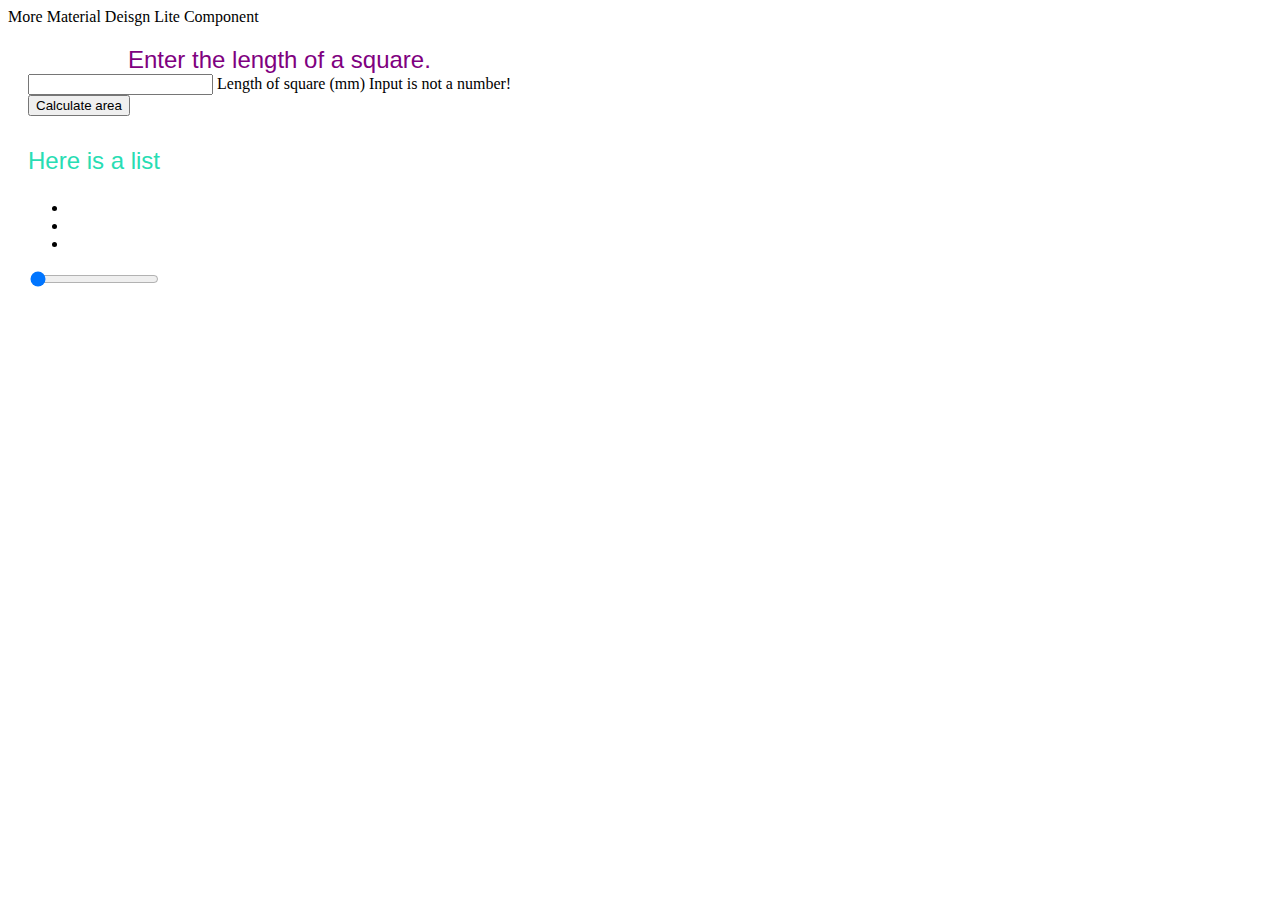
==== index2.html @ 6fbd2311 "added second webpage" ====
<!DOCTYPE html>
<!-- ICD2O-Unit1-05-HTML-MDL -->
<html lang="en-ca">
<head>
  <meta charset="utf-8" />
  <meta name="description" content="My second webpage, with MDL" />
  <meta name="keywords" content="mths, ICD2O" />
  <meta name="author" content="Hai Tran " />
  <meta name="viewport" content="width=device-width, initial-scale=1.0" />
  <link rel="stylesheet" href="https://fonts.googleapis.com/icon?family=Material+Icons" />
  <link rel="stylesheet" href="https://code.getmdl.io/1.3.0/material.orange-yellow.min.css" />
  <link rel="stylesheet" href="./css/style2.css" />
  <title>My second webpage, with MDL</title>
  </head>
  <body>
    <script defer src="https://code.getmdl.io/1.3.0/material.min.js"></script>
    <div class="mdl-layout mdl-js-layout mdl-layout--fixed-header">
      <header class="mdl-layout__header">
        <div class="mdl-layout__header-row">
          <span class="mdl-layout-title">More Material Deisgn Lite Component</span>
        </div>
      </header>
      <main class="mdl-layout__content">
        <div class="page-content">
          Enter the length of a square.
        </div>
          <!-- Numeric Textfield with Floating Label -->
          <form action="#">
            <div class="mdl-textfield mdl-js-textfield mdl-textfield--floating-label">
              <input class="mdl-textfield__input" type="text" pattern="-?[0-9]*(\.[0-9]+)?" id="sample4">
              <label class="mdl-textfield__label" for="sample4">Length of square (mm)</label>
              <span class="mdl-textfield__error">Input is not a number!</span>
            </div>
          </form>
          <!-- Flat button with ripple -->
          <button class="mdl-button mdl-js-button mdl-js-ripple-effect">
            Calculate area
          </button>
    <p>Here is a list</p>
    <ul>
      <li></li>
      <li></li>
      <li></li>
    </ul>
    <!-- Default Slider -->
    <input class="mdl-slider mdl-js-slider" type="range" min="0" max="100" value="0" tabindex="0">
        </main>
      </div>
    </body>
  </html>
---- css/style2.css ----
/* Created by: Hai Tran
* Created on: Feb 22 2024
* This file contains the CSS for index2.html
*/

.page-content {
  padding-left: 100px;
  color:purple;
  font-family: Helvetica, Arial, sans-serif;
  font-size: 1.5rem;
}

.mdl-layout__header-row {
  align-items: center;
  justify-content: center;
}

.mdl-layout__content {
  padding-left: 15pt;
  padding-right: 15pt;
  padding-top: 15pt;
}

.mdl-textfield__input {
  color: rgb(255 0 0);
}

body {
  background-color: #ffffff;
}

p {
  color: rgb(40, 221, 179);
  font-family: Helvetica, Arial, sans-serif;
  font-size: 1.5rem;
  padding-top: 5pt;
}
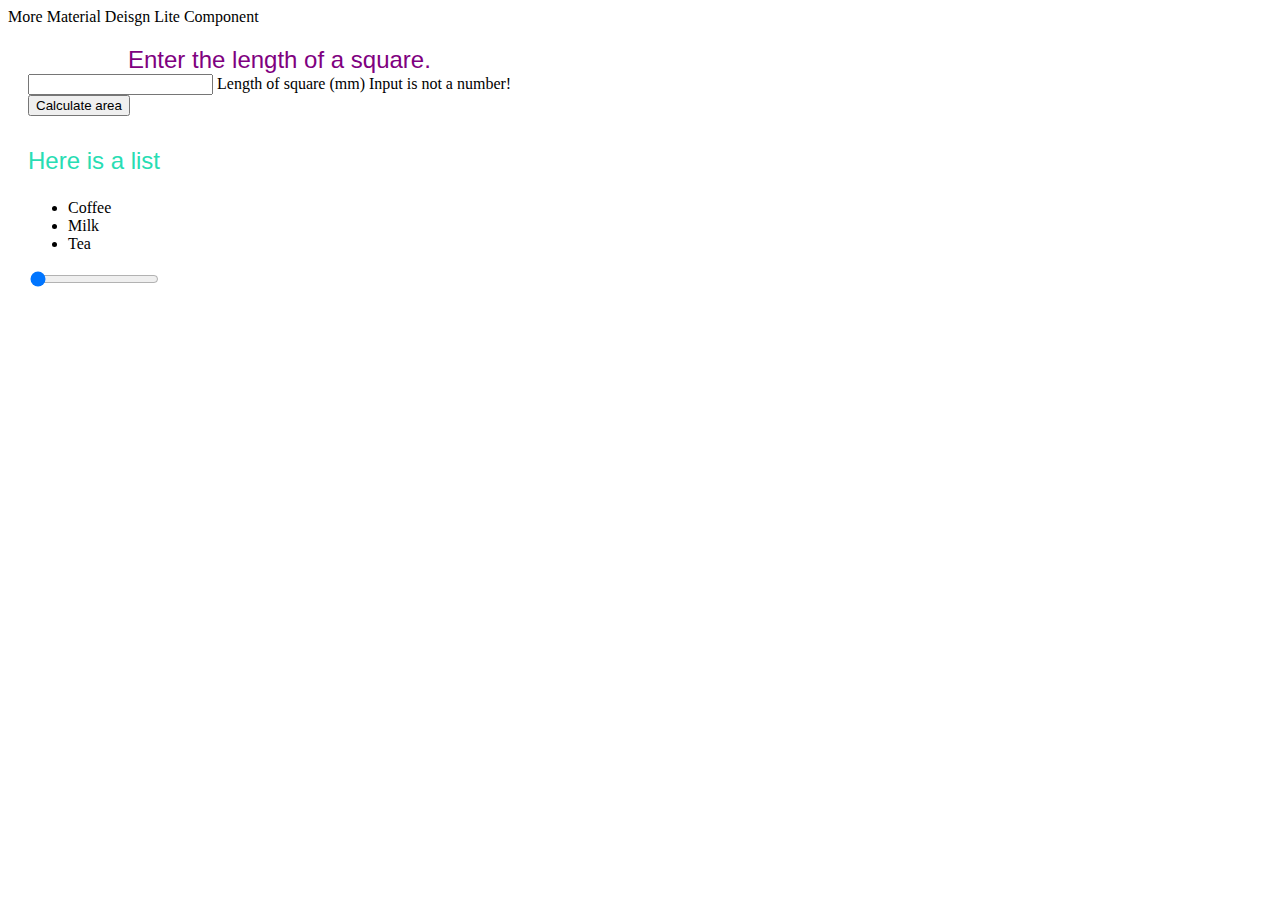
==== commit 21a38c2b: "added list and slider" ====
--- a/index2.html
+++ b/index2.html
@@ -38,9 +38,9 @@
           </button>
     <p>Here is a list</p>
     <ul>
-      <li></li>
-      <li></li>
-      <li></li>
+      <li>Coffee</li>
+      <li>Milk</li>
+      <li>Tea</li>
     </ul>
     <!-- Default Slider -->
     <input class="mdl-slider mdl-js-slider" type="range" min="0" max="100" value="0" tabindex="0">
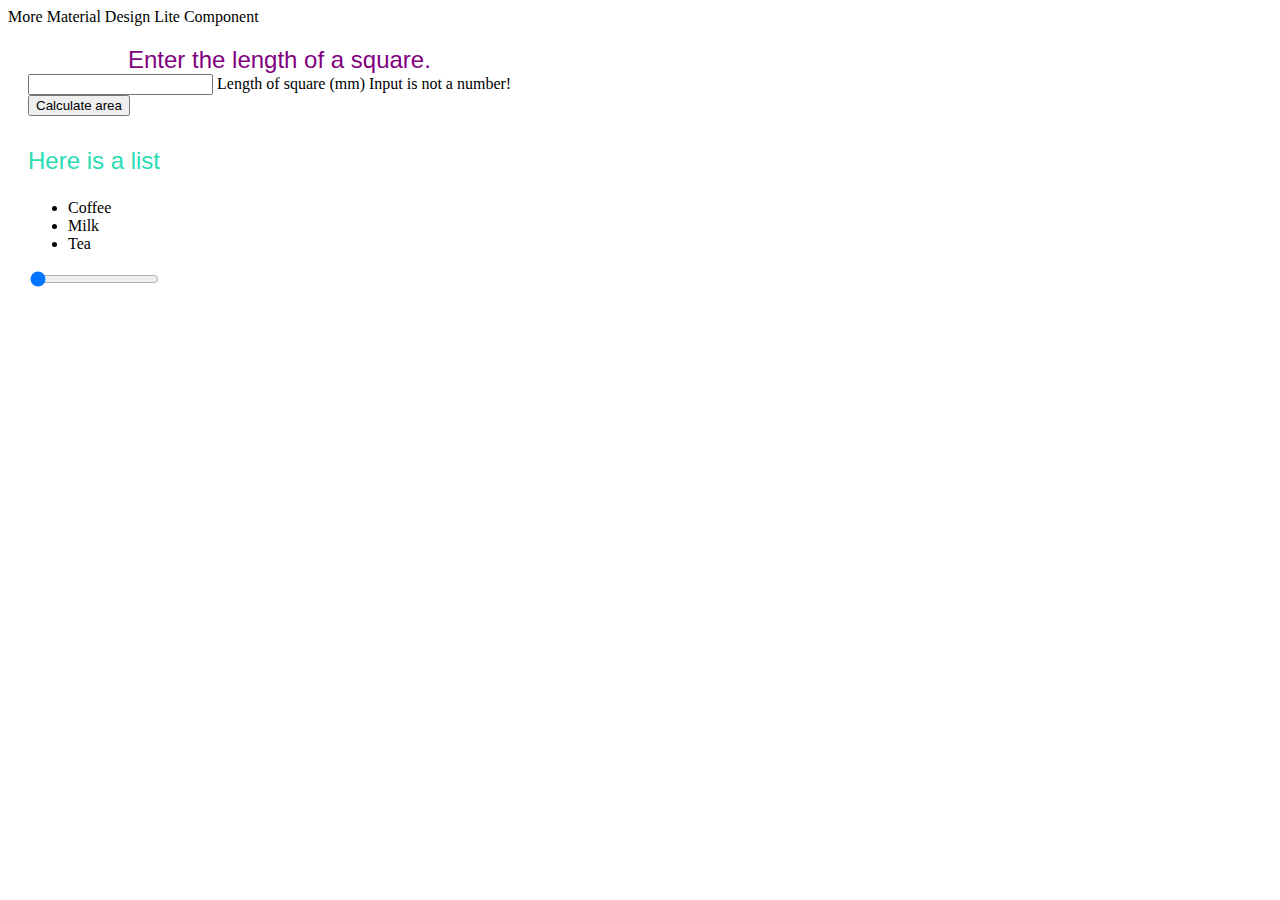
==== commit 7e9b03f8: "fix grammar" ====
--- a/index2.html
+++ b/index2.html
@@ -17,7 +17,7 @@
     <div class="mdl-layout mdl-js-layout mdl-layout--fixed-header">
       <header class="mdl-layout__header">
         <div class="mdl-layout__header-row">
-          <span class="mdl-layout-title">More Material Deisgn Lite Component</span>
+          <span class="mdl-layout-title">More Material Design Lite Component</span>
         </div>
       </header>
       <main class="mdl-layout__content">
--- a/css/style2.css
+++ b/css/style2.css
@@ -26,11 +26,11 @@
 }
 
 body {
-  background-color: #ffffff;
+  background-color: #fff;
 }
 
 p {
-  color: rgb(40, 221, 179);
+  color: rgb(40 221 179);
   font-family: Helvetica, Arial, sans-serif;
   font-size: 1.5rem;
   padding-top: 5pt;
